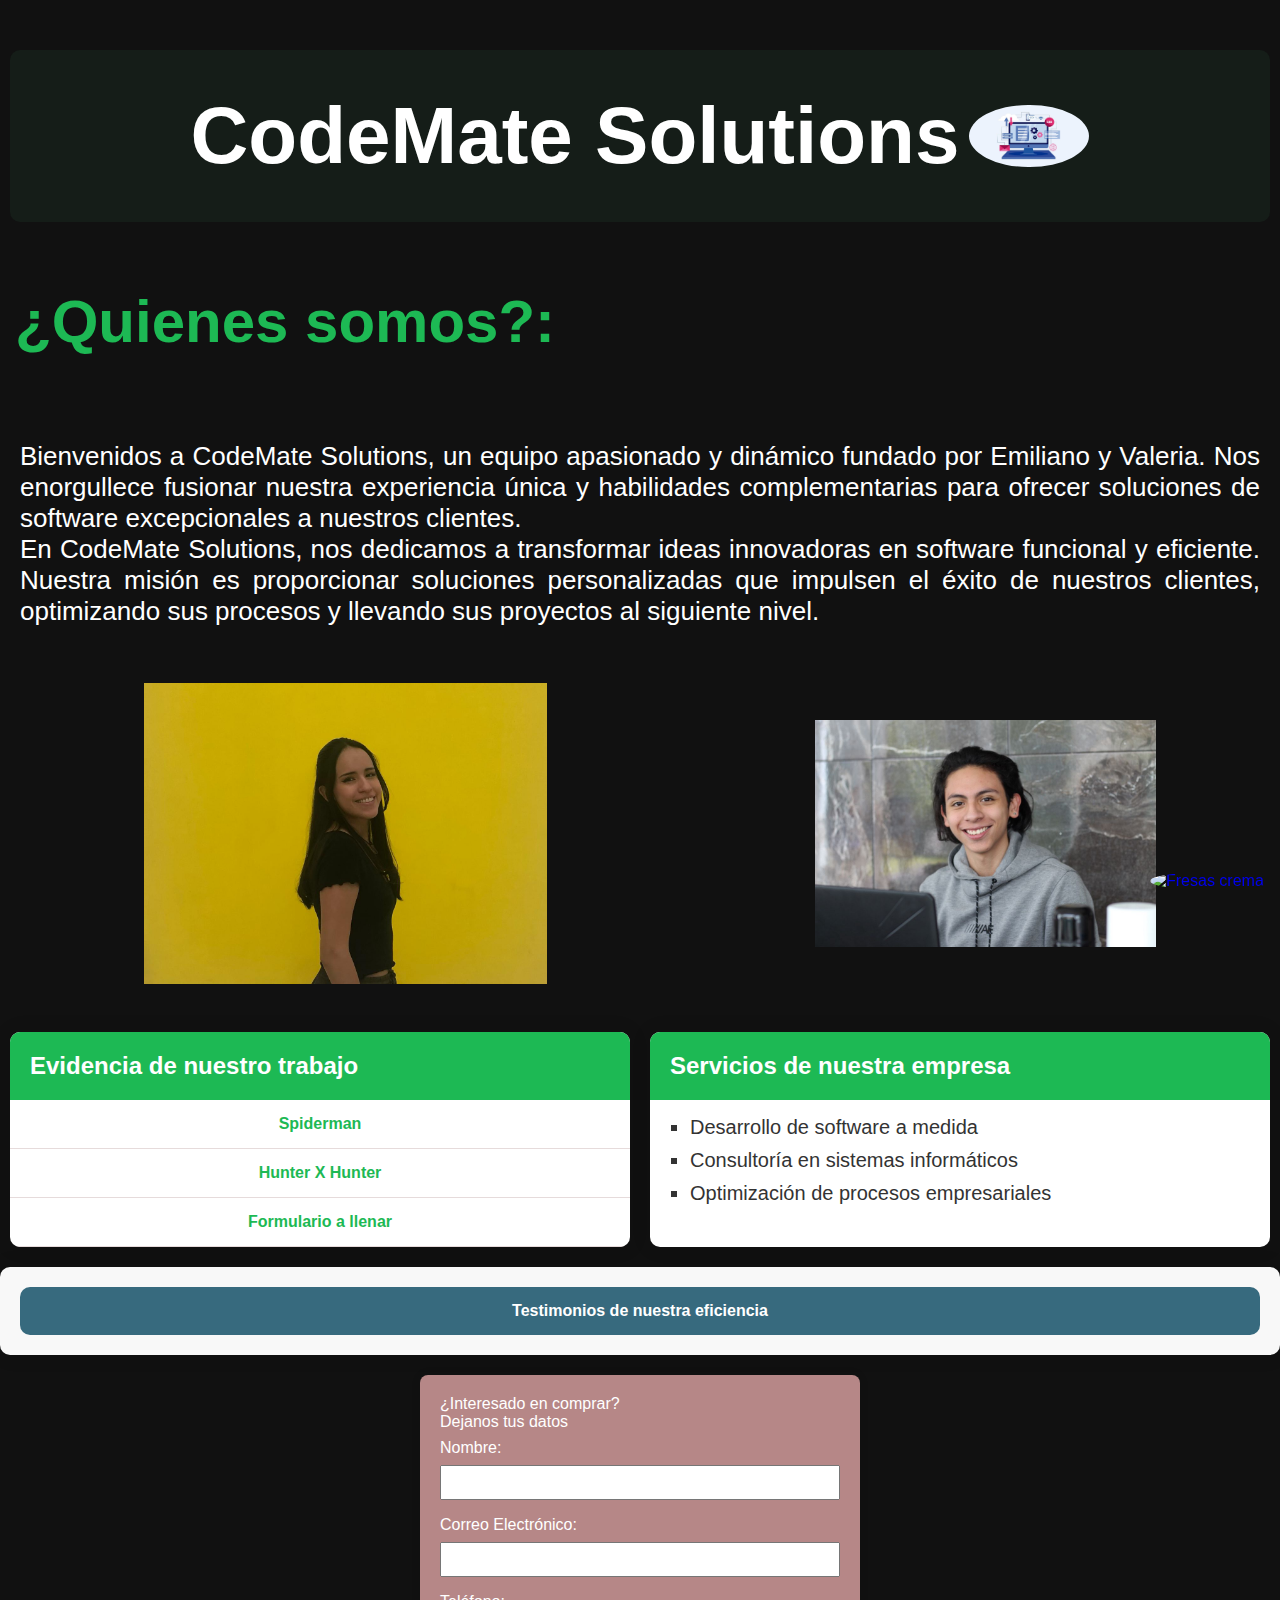
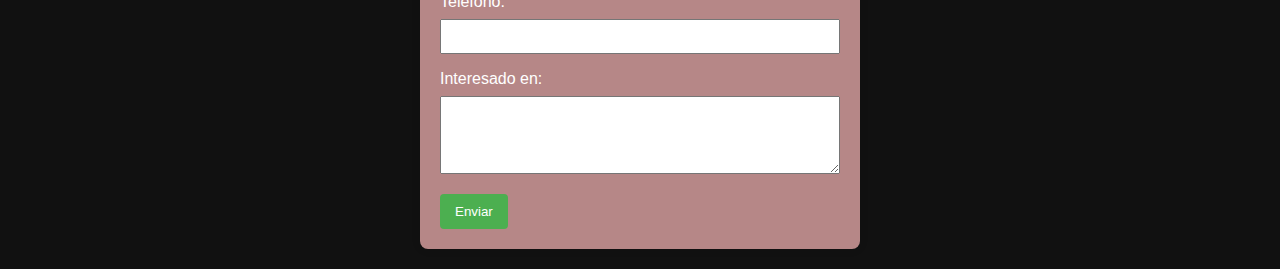
==== Codemate.html @ f99aaaa3 "Estilos nuevos 2" ====
<!DOCTYPE html>
<html lang="en">

<head>
    <meta charset="UTF-8">
    <meta name="viewport" content="width=device-width, initial-scale=1.0"/>
    <title>CodeMate Solutions</title>
    <link rel="stylesheet" href="css/inicio.css"/>
</head>

<body>

  <div id="contenedor">
    <h1>CodeMate Solutions</h1>
    <img class="img-1" src="imagenes/Desenvolvedor-de-software.jpg" alt="logo">
  </div>

   
  <h2>¿Quienes somos?:</h2>
    <p>Bienvenidos a CodeMate Solutions, un equipo apasionado y dinámico fundado por Emiliano y Valeria. 
          Nos enorgullece fusionar nuestra experiencia única y habilidades complementarias para ofrecer soluciones de software excepcionales a nuestros clientes. <br>
          En CodeMate Solutions, nos dedicamos a transformar ideas innovadoras en software funcional y eficiente.
          Nuestra misión es proporcionar soluciones personalizadas que impulsen el éxito de nuestros clientes, optimizando sus procesos y llevando sus proyectos al siguiente nivel.</p>
          
    <table id="creadores">
       <tr>
      <td><div class="creadores"><img src="imagenes/Vale2.jpg" alt="Valeria" title="Valeria Tapia"></div></td>
      <td><div class="creadores"><img src="imagenes/Em.jpg" alt="Emiliano"title="Emiliano Garcia"></div></td>
        </tr>
    </table>
          
        <br>

<div id="trabajos-servicios-container">
  <div id="trabajos">
    <h3>Evidencia de nuestro trabajo</h3>
    <table>
      
      <tr>
        <td><a href="spidey.html" target="_blank">Spiderman</a></td>
      </tr>
      <tr>
        <td><a href="hxh.html" target="_blank">Hunter X Hunter</a></td>
      </tr>
      <tr>
        <td><a href="Formulario.html" target="_blank">Formulario a llenar</a></td>
      </tr>
    </table>
  </div>

  <div id="servicios">
    <h4>Servicios de nuestra empresa</h4>
    <ul>
      <li>Desarrollo de software a medida</li>
      <li>Consultoría en sistemas informáticos</li>
      <li>Optimización de procesos empresariales</li>
    </ul>
  </div>
</div>
        
            <div id="fresa"><a href="fresas.html" target="_blank">
            <img class="img-2" src="https://i.pinimg.com/736x/53/38/3f/53383f0a581987a043fb719f6e39a19a.jpg" alt="Fresas crema", title="¿Antojo de unas fresas con crema?"></a>
            </div>
        


            

          <div id="testimonios">
            <td><a href="pruebaRep1.html" target="_blank" >Testimonios de nuestra eficiencia </a></td>
          </div>

          <form action="procesar_formulario.php" method="post">
            <label for="titulo">¿Interesado en comprar? <br> Dejanos tus datos</label>
            <label for="nombre">Nombre:</label>
            <input type="text" id="nombre" name="nombre" required>
    
            <label for="email">Correo Electrónico:</label>
            <input type="email" id="email" name="email" required>
    
            <label for="telefono">Teléfono:</label>
            <input type="tel" id="telefono" name="telefono">
    
            <label for="interes">Interesado en:</label>
            <textarea id="interes" name="interes" rows="4" required></textarea>
    
            <button type="submit">Enviar</button>
        </form>
  

</body>
</html>
---- css/inicio.css ----
/*********************Pate del título h2 de ¿Quienes somos?"******************************************************/
h2 {
    color: #1DB954;
    padding: 15px;
    font-size: 60px;
}
/*********************Pate del título h2 de ¿Quienes somos?"******************************************************/


/*********************Pate del cuerpo de la página"******************************************************/
body {
    font-family: 'Georgia', 'Arial', sans-serif;
    background-color: #111;
    color: #fff;
    padding: 0;
    margin: 0;
}
/*********************Pate del cuerpo de la página"******************************************************/


/*********************Parte de Logo "CodeMate Solutions"******************************************************/
#contenedor { 
    display: flex;
    align-items: center;
    justify-content: center;
    text-align: center;
    background-color: #151d18;
    color: #fff;
    margin: 50px 10px 20px 10px;
    padding: 20px;
    border-radius: 10px;
}

#contenedor h1 {
    color: #fff;
    margin: 20px 10px;
    font-size: 80px;

}
/*********************Parte de Logo "CodeMate Solutions"******************************************************/


/*********************Parte del manejo de logo y fresas******************************************************/
.img-1 {
    width: 120px;
    height: auto;
    margin-right: 10px;
    border-radius: 50%;
}

.img-2 {
    width: 120px;
    height: auto;
    position: fixed;
    bottom: 10px;
    right: 10px;
    border-radius: 50%;
}
/*********************Parte del manejo de logo y fresas******************************************************/


/*********************Transición de imágen fresas******************************************************/
.img-2:hover {
    transform: scale(1.1);
    transition: transform 0.3s ease-in-out;
}
/*********************Transición de imágen fresas******************************************************/


/*********************parrafo donde se explica que hace la empresa******************************************************/
p{
    padding: 20px;
    text-align: justify;
    font-size: 26px;
}
/*********************parrafo donde se explica que hace la empresa******************************************************/


/*********************parte de los links donde se muestra nuestro trabajo y se ven los servicios ******************************************************/
#trabajos-servicios-container {
  display: flex;
  justify-content: space-between;
  flex-wrap: wrap;
}

#trabajos,
#servicios {
  width: calc(50% - 20px); 
  margin: 10px; 
  background-color: #fff;
  box-shadow: 0 0 20px rgba(0, 0, 0, 0.1);
  border-radius: 10px;
  overflow: hidden;
  margin-bottom: 20px;
  transition: transform 0.3s ease-in-out;
  display: flex;
  flex-direction: column;
}

#trabajos h3,
#servicios h4 {
  background-color: #1DB954;
  color: #fff;
  padding: 20px;
  margin: 0;
  font-size: 24px; 
}

#trabajos table {
  width: 100%;
  border-collapse: collapse;
 
}

#trabajos th,
#trabajos td {
  padding: 15px;
  text-align: center;
  border-bottom: 1px solid #e6dbdb;
}

#trabajos th {
  background-color: #1DB954;
  color: #fff;
  
}

#trabajos a {
  color: #1DB954;
  text-decoration: none;
  font-weight: bold;
}

#trabajos a:hover {
  color: #0f8729;
}

#servicios ul {
  list-style-type: square;
  margin-left: 20px;
  padding-left: 20px;
  
  
}

#servicios li {
  color: #333;
  font-size: 20px;
  margin-bottom: 10px;
  
}
/*********************parte de los links donde se muestra nuestro trabajo y se ven los servicios ******************************************************/


/*********************part donde se muestran a los creadores******************************************************/

  #creadores {
    width: 100%;
    border-collapse: collapse;
    margin-top: 10px;
  }
  
  #creadores td {
    padding: 10px;
  }
  
  .creadores img {
    max-width: 60%; 
    height: auto;
    display: block; 
    margin: 0 auto 10px; 
  }
/*********************part donde se muestran a los creadores******************************************************/
  

/*********************parte de los testimonios******************************************************/
#testimonios {
  margin: 0;
  padding: 20px; /* Agregar un espacio interno para mejorar la estética */
  background-color: #f8f8f8; /* Un color de fondo más claro */
  border-radius: 10px;
  box-shadow: 0 0 20px rgba(0, 0, 0, 0.1);
}

#testimonios a {
  color: #ffffff;
  text-decoration: none;
  font-weight: bold;
  background-color: #376a7e; /* Un color similar al de Spotify */
  padding: 15px;
  display: block;
  text-align: center;
  border-radius: 10px; /* Redondear todos los bordes */
  transition: background-color 0.3s ease-in-out; /* Agregar una transición para suavizar los cambios */
}

#testimonios a:hover {
  background-color: #e67e22; /* Cambiar el color de fondo al pasar el ratón */
  text-decoration: underline;
}

/*********************parte de los testimonios******************************************************/
  

/*********************parte del fromulario para enviar******************************************************/
button {
  background-color: #4caf50;
  color: #fff;
  padding: 10px 15px;
  border: none;
  border-radius: 4px;
  cursor: pointer;
}

form {
  max-width: 400px;
  margin: 20px auto;
  padding: 20px;
  background-color: #b68787;
  border-radius: 8px;
  box-shadow: 0 0 10px rgba(0, 0, 0, 0.1);
}

label {
  display: block;
  margin-bottom: 8px;
}

input, textarea {
  width: 100%;
  padding: 8px;
  margin-bottom: 16px;
  box-sizing: border-box;
}

button:hover {
  background-color: #45a049;
}
 /*********************parte del fromulario para enviar******************************************************/
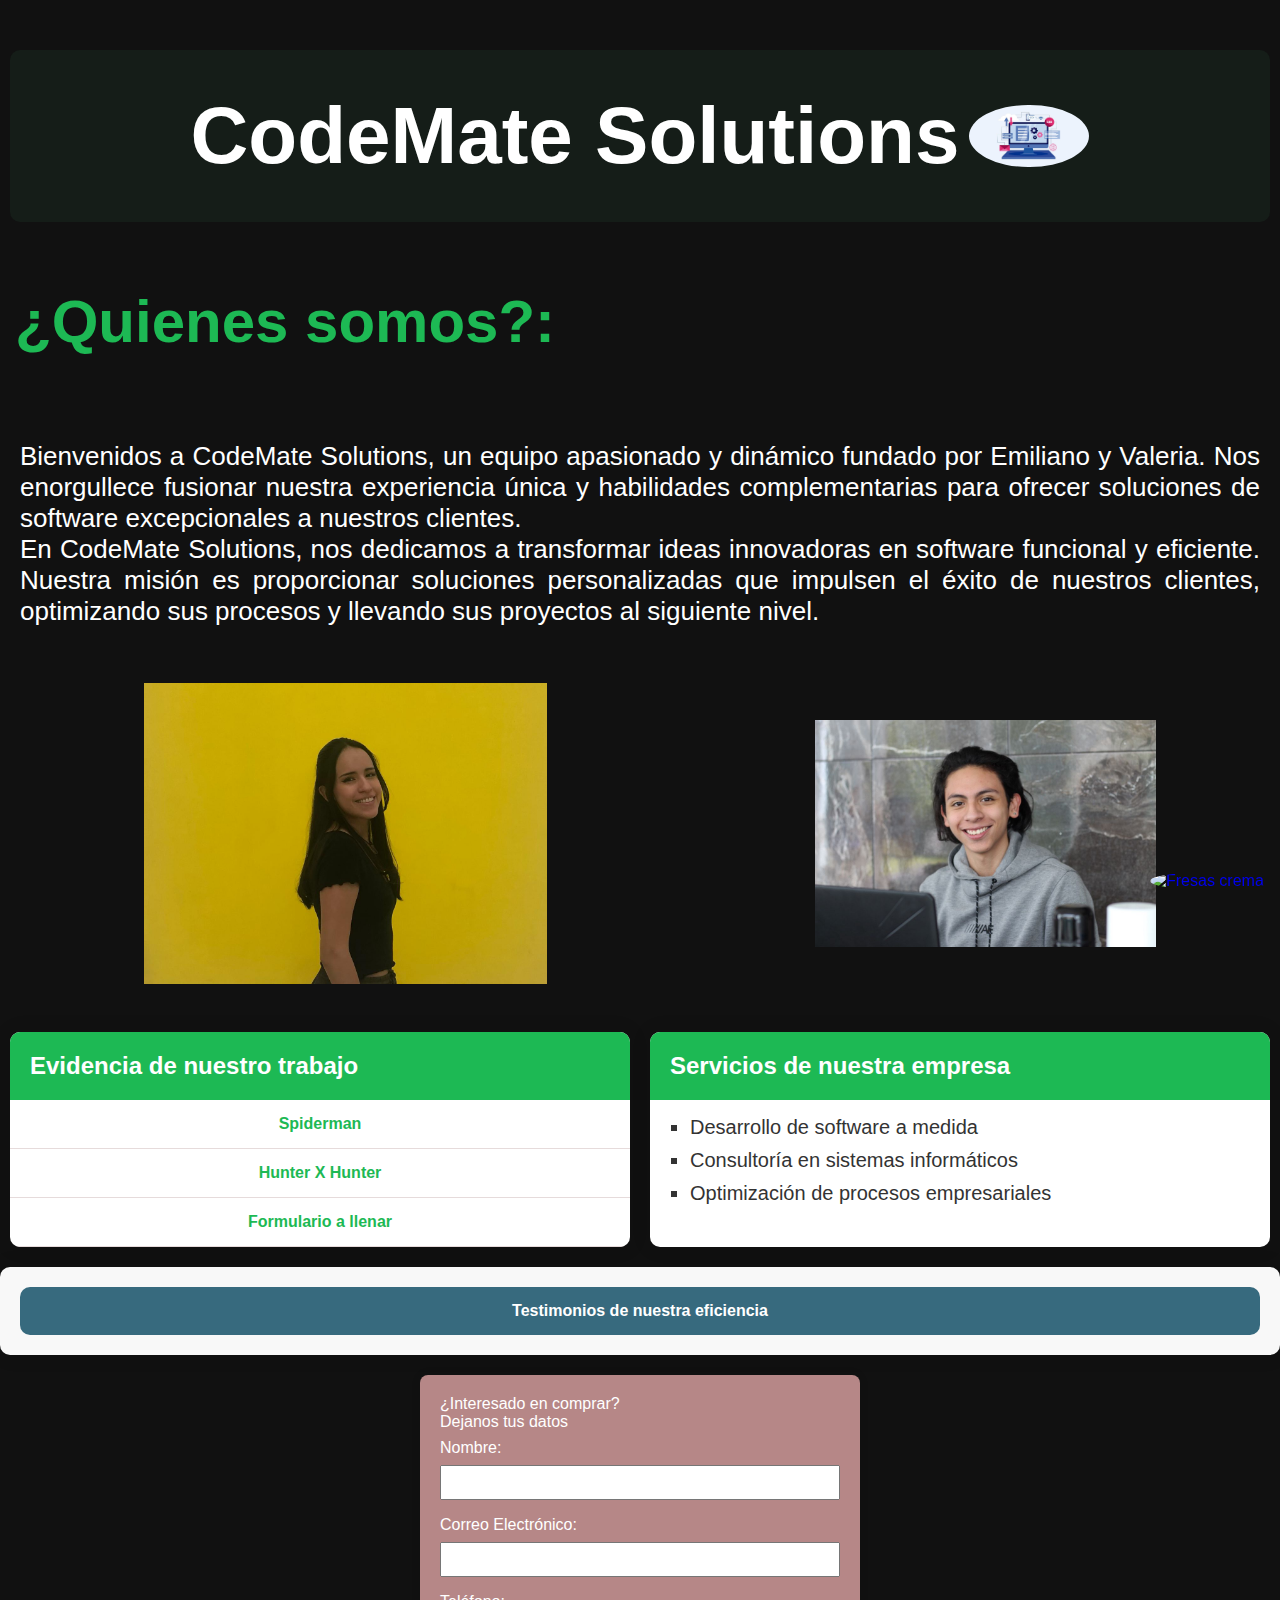
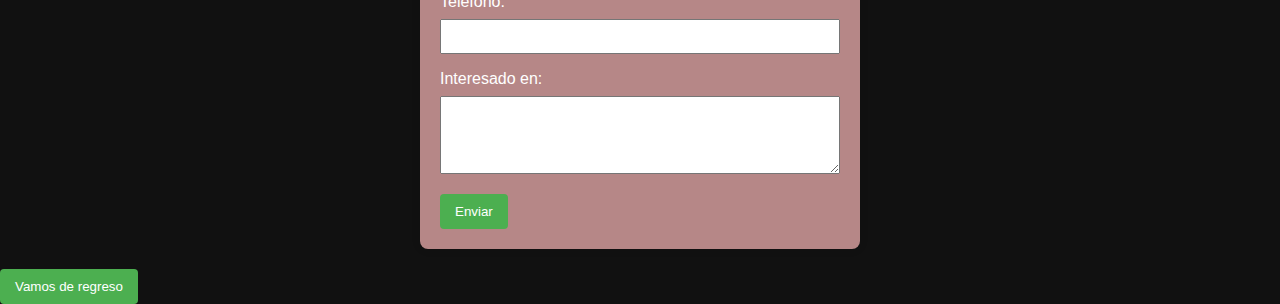
==== commit 430ca8e8: "Añado JS y modo oscuro" ====
--- a/Codemate.html
+++ b/Codemate.html
@@ -86,6 +86,13 @@
     
             <button type="submit">Enviar</button>
         </form>
+
+        <div class="btnn">
+          <a href="index.html">
+            <button>Vamos de regreso</button>
+          </a>
+        </div>
+        
   
 
 </body>
